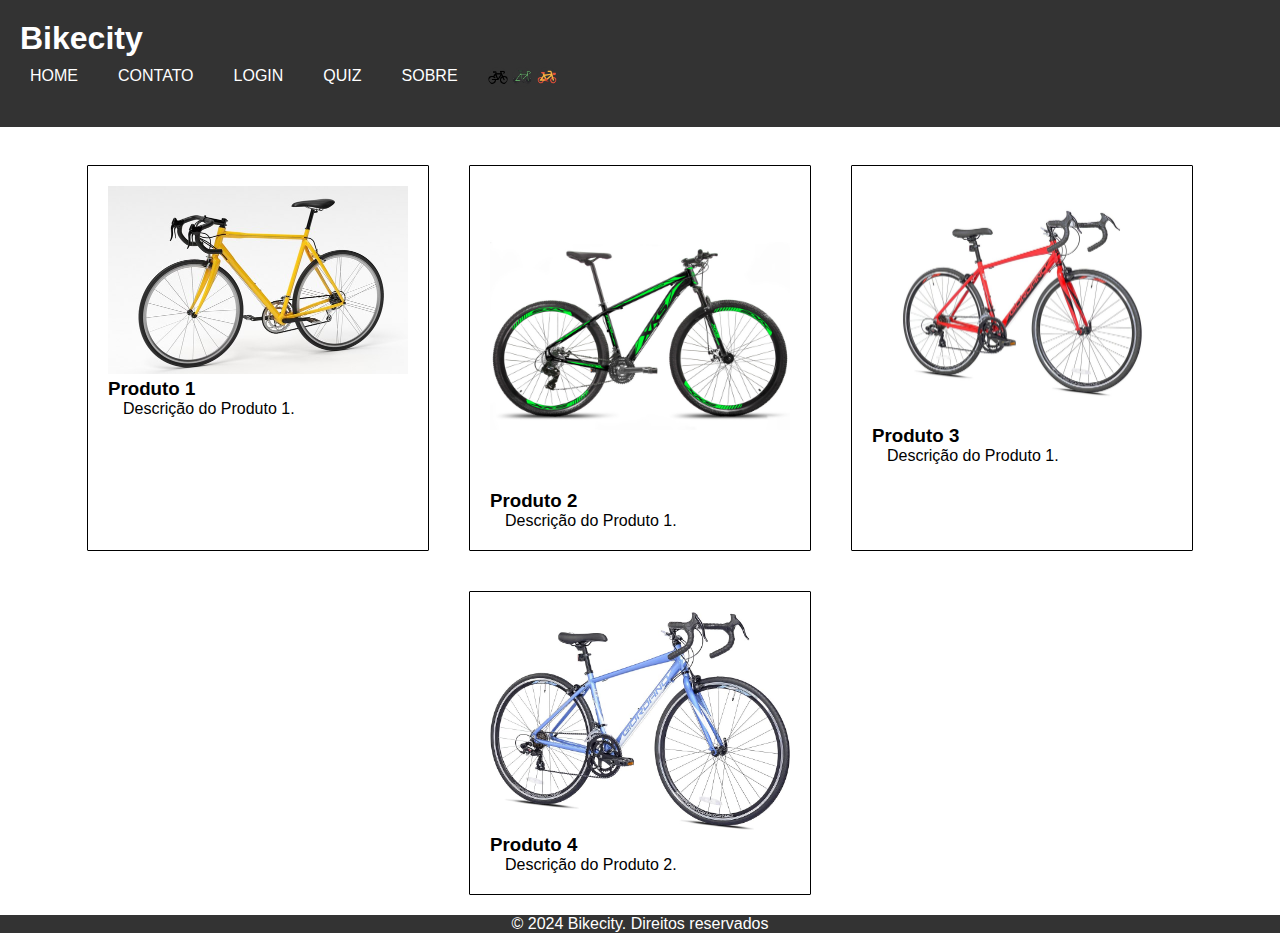
==== index.html @ 52d2f212 "Criando as estruturas basicas das páginas html" ====
<!DOCTYPE html>
<html lang="pt-br">
<head>
    <meta charset="UTF-8">
    <meta name="viewport" content="width=device-width, initial-scale=1.0">
    <title>Bikecity</title>
</head>
<body>
    
</body>
</html><!DOCTYPE html>
<html lang="pt-br">
<head>
    <meta charset="UTF-8">
    <meta name="viewport" content="width=device-width, initial-scale=1.0">
    <title>Bikecity</title>
    <link rel="stylesheet" href="./src/css/style.css">
</head>
<body>
    <header>
        <h1>Bikecity</h1>
        <nav>
            <ul>
                <li><a href="index.html">HOME</a></li>
                <li><a href="contato.html">CONTATO</a></li>
                <li><a href="login.html">LOGIN</a></li>
                <li><a href="quiz.html">QUIZ</a></li>
                <li><a href="sobre.html">SOBRE</a></li>
                <img src="./src/img/icon1.png" alt="opção 1" class="cor" onclick="trocar('black')">
                <img src="./src/img/icon2.png" alt="opção 2" class="cor" onclick="trocar('rgb(0, 63, 0)')">
                <img src="./src/img/icon3.png" alt="opção 2" class="cor" onclick="trocar('rgb(128, 83, 0)')">
            </ul>
        </nav>
    </header>
    <section id="banner">
        <img id="imgbanner">
     </section>
    <main>
        <div class="product-container">
            <div class="product-card">
                <img src="./src/img/bike1.jpg" alt="Produto 1">
                <h3>Produto 1</h3>
                <p>Descrição do Produto 1.</p> 
            </div>       
            <div class="product-card">
                <img src="./src/img/bike2.jpg" alt="Produto 2">
                <h3>Produto 2</h3>
                <p>Descrição do Produto 1.</p>
            </div>
            <div class="product-card">
                <img src="./src/img/bike3.jpg" alt="Produto 3">
                <h3>Produto 3</h3>
                <p>Descrição do Produto 1.</p>
            </div>
            <div class="product-card">
                <img src="./src/img/bike4.jpg" alt="Produto 4">
                <h3>Produto 4</h3>
                <p>Descrição do Produto 2.</p>
            </div>
    
        </div>  



    </main>
    <footer>
        <p>&copy; 2024 Bikecity. Direitos reservados</p>
    </footer>

    <!--CHAMA O JAVASCRIPT-->
    <script src="./src/script/home.js"></script>
</body>
</html>
---- src/css/style.css ----
/*CONFIG. GERAIS*/

*{
    margin:0;
    padding: 0;
}
body{
    background-color: #fff;
    font-family: Arial, sans-serif;
}
h1{
    color: white;
}
header{
    width: 100%;
    background-color: #333;
    padding: 20px;
}
nav{
    width: 100%;
    height: 50px;
    background-color: #333;
}
nav ul{
    list-style-type: none;
    margin: 0;
    padding: 0;
}
nav ul li{
    display: inline;
    margin-right: 20px;
    float: left;
}
nav a{
    padding: 10px;
    text-decoration: none;
    text-transform: uppercase;
    display: flex;
    justify-content: center;
    color:white

}
.cor{
    width: 20px;
    height: 20px;
    border-radius: 50px;
    margin-top: 10px;
    background: #333;
}
.cor:hover{
    background: white;
}
footer {
    background-color: #333;
    color: white;
    text-align: center;
    bottom: 0;
    width: 100%;
}

p{
    margin-left: 5%;
    margin-right: 5%;
}
#h2sobre{
    margin-left: 5%;
    margin-right: 5%;
}

/*CONFIG. SLIDESHOW*/
#imgbanner{
    width: 500px;
    margin-left: 30%;
}
section{
    background-color: white;
}

.slideshow-container {
    width: 10px;
    height: 10px;
    position: center;
    margin: auto;
}

.mySlides {
    display: none;
}

/*CONFIG. PRODUTOS*/

.product-container {
    display: flex;
    flex-wrap: wrap;
    justify-content: center;
}

.product-card {
    width: 300px;
    margin: 20px;
    padding: 20px;
    border: 1px solid black;
    border-radius: 1px;
    text-align: bottom;
}

.product-card img {
    max-width: 100%;
    height: auto;
}
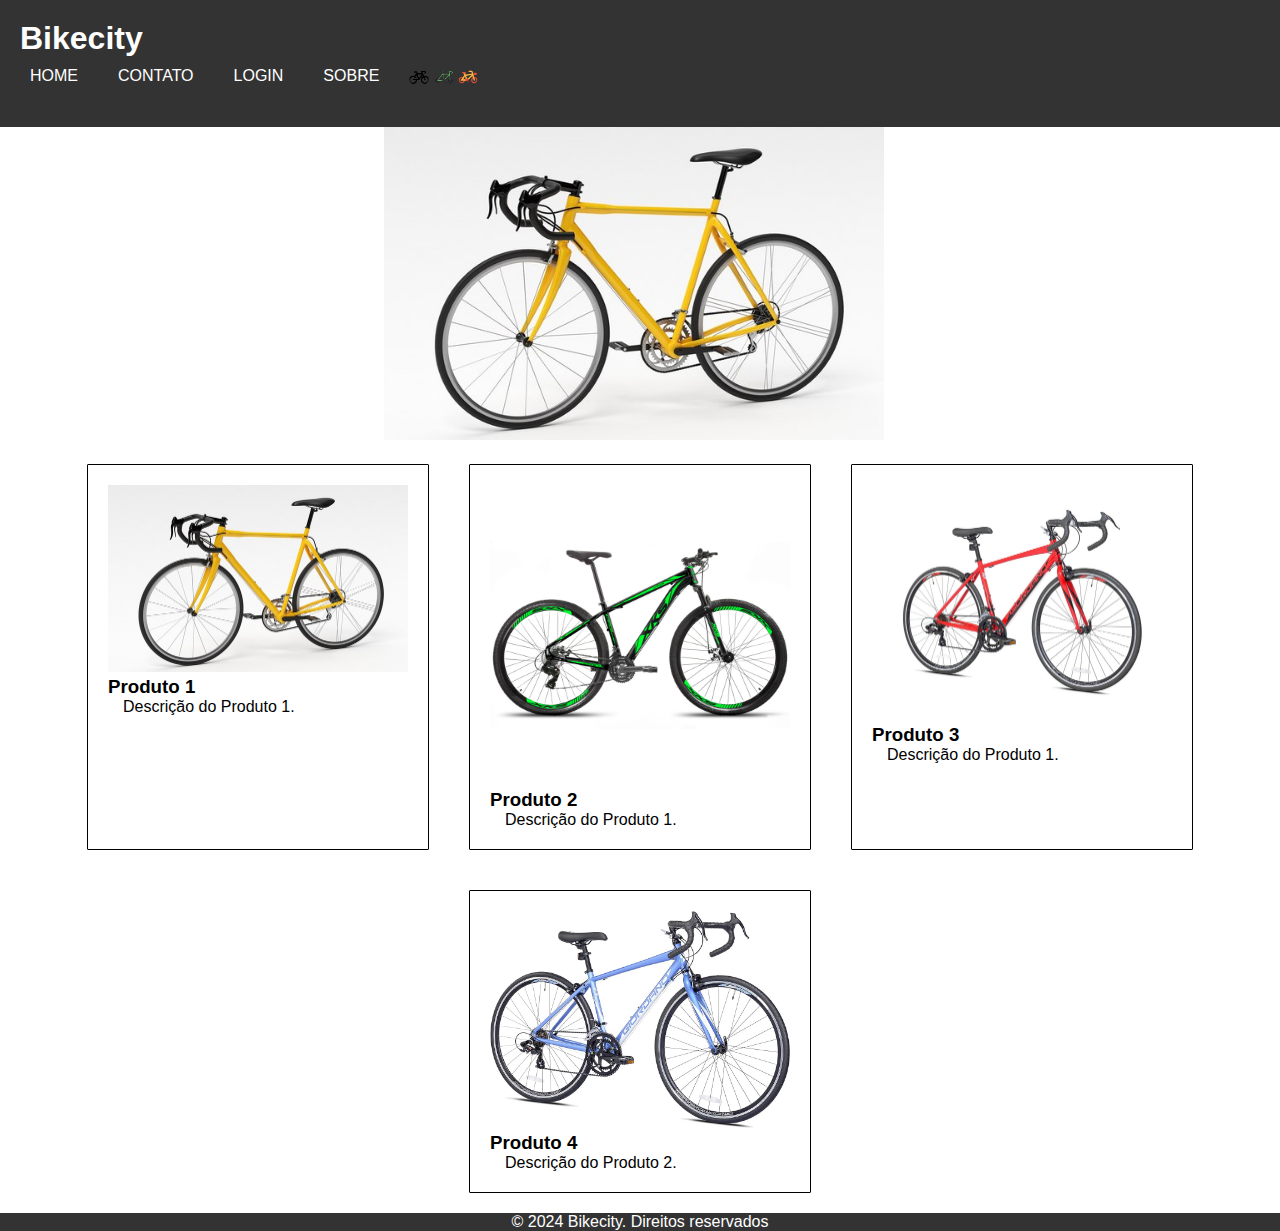
==== commit 03356442: "Removendo do cabeçalho o link para o quiz" ====
--- a/index.html
+++ b/index.html
@@ -24,7 +24,6 @@
                 <li><a href="index.html">HOME</a></li>
                 <li><a href="contato.html">CONTATO</a></li>
                 <li><a href="login.html">LOGIN</a></li>
-                <li><a href="quiz.html">QUIZ</a></li>
                 <li><a href="sobre.html">SOBRE</a></li>
                 <img src="./src/img/icon1.png" alt="opção 1" class="cor" onclick="trocar('black')">
                 <img src="./src/img/icon2.png" alt="opção 2" class="cor" onclick="trocar('rgb(0, 63, 0)')">
--- a/src/css/style.css
+++ b/src/css/style.css
@@ -107,4 +107,23 @@
 .product-card img {
     max-width: 100%;
     height: auto;
+}
+
+#contato{
+    font-size: 20px;
+    margin-top: 20px;
+    margin-left: 20px;
+    margin-bottom: 330px;
+}
+
+.um{
+    font-size: 20px;
+}
+
+#dois{
+    margin-top: 400px;
+}
+
+#tres{
+    margin-left: 150px;
 }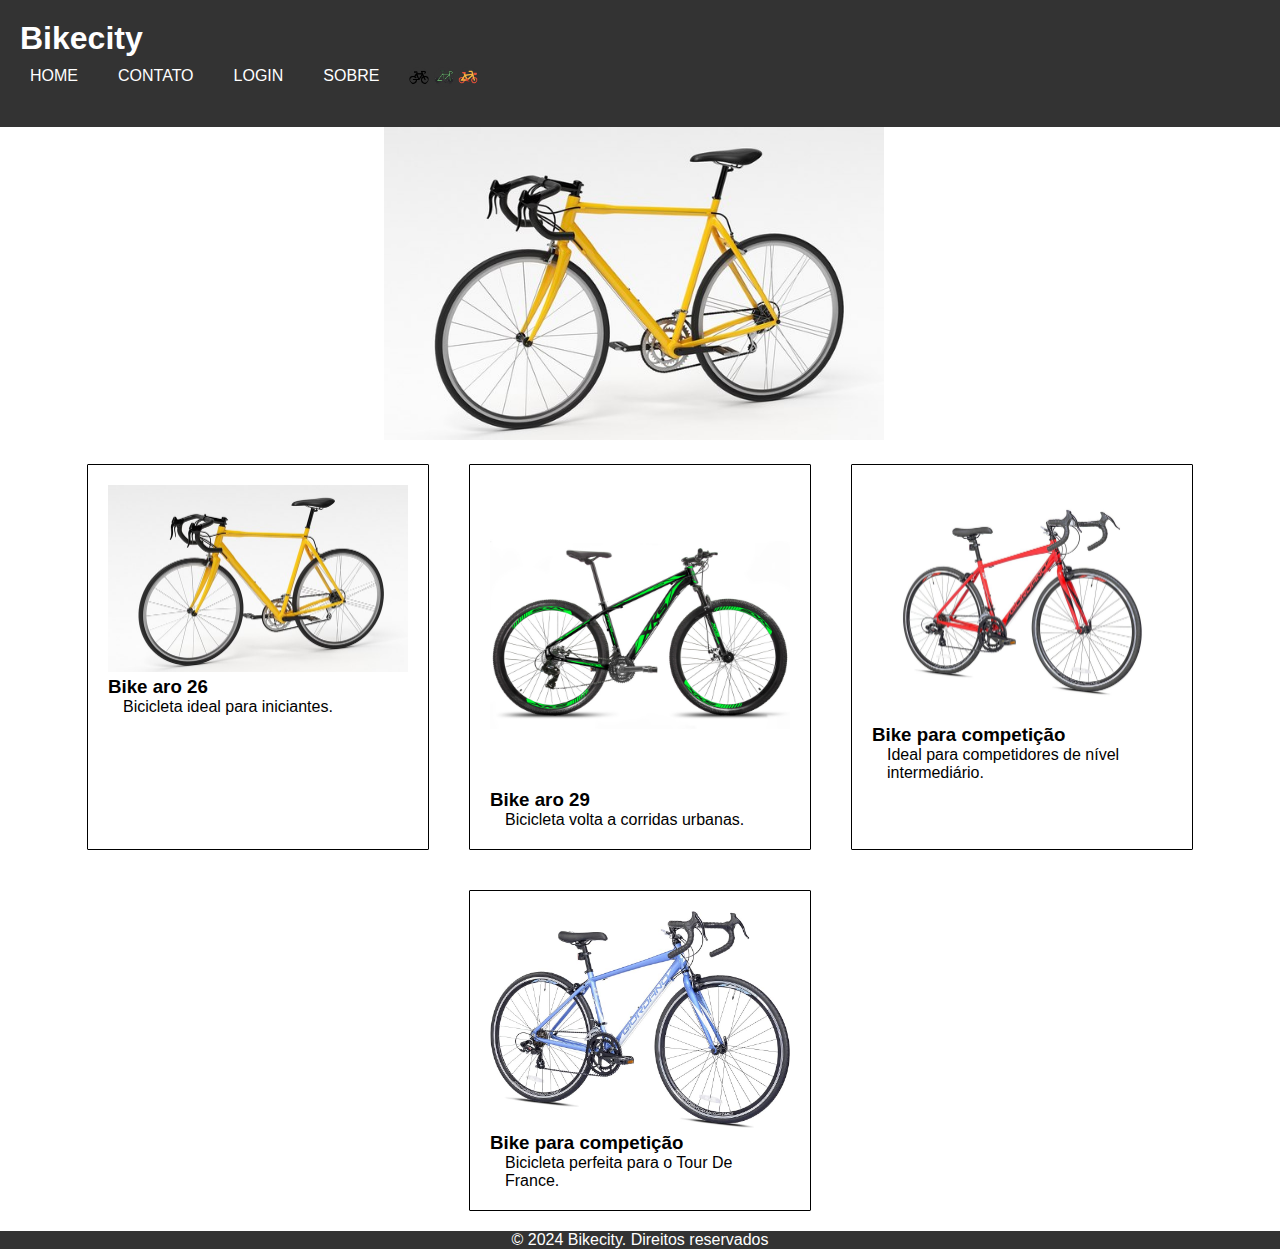
==== commit 2fc45c6e: "Mudando a descrição dos produtos" ====
--- a/index.html
+++ b/index.html
@@ -25,36 +25,36 @@
                 <li><a href="contato.html">CONTATO</a></li>
                 <li><a href="login.html">LOGIN</a></li>
                 <li><a href="sobre.html">SOBRE</a></li>
-                <img src="./src/img/icon1.png" alt="opção 1" class="cor" onclick="trocar('black')">
-                <img src="./src/img/icon2.png" alt="opção 2" class="cor" onclick="trocar('rgb(0, 63, 0)')">
-                <img src="./src/img/icon3.png" alt="opção 2" class="cor" onclick="trocar('rgb(128, 83, 0)')">
+                <img src="./src/img/icon1.png" alt="opção 1" class="cor" onclick="trocar('lightslategray')">
+                <img src="./src/img/icon2.png" alt="opção 2" class="cor" onclick="trocar('lightgreen')">
+                <img src="./src/img/icon3.png" alt="opção 2" class="cor" onclick="trocar('rgb(240, 175, 128)')">
             </ul>
         </nav>
     </header>
     <section id="banner">
         <img id="imgbanner">
-     </section>
+    </section>
     <main>
         <div class="product-container">
             <div class="product-card">
                 <img src="./src/img/bike1.jpg" alt="Produto 1">
-                <h3>Produto 1</h3>
-                <p>Descrição do Produto 1.</p> 
+                <h3>Bike aro 26</h3>
+                <p>Bicicleta ideal para iniciantes.</p> 
             </div>       
             <div class="product-card">
                 <img src="./src/img/bike2.jpg" alt="Produto 2">
-                <h3>Produto 2</h3>
-                <p>Descrição do Produto 1.</p>
+                <h3>Bike aro 29</h3>
+                <p>Bicicleta volta a corridas urbanas.</p>
             </div>
             <div class="product-card">
                 <img src="./src/img/bike3.jpg" alt="Produto 3">
-                <h3>Produto 3</h3>
-                <p>Descrição do Produto 1.</p>
+                <h3>Bike para competição</h3>
+                <p>Ideal para competidores de nível intermediário.</p>
             </div>
             <div class="product-card">
                 <img src="./src/img/bike4.jpg" alt="Produto 4">
-                <h3>Produto 4</h3>
-                <p>Descrição do Produto 2.</p>
+                <h3>Bike para competição</h3>
+                <p>Bicicleta perfeita para o Tour De France.</p>
             </div>
     
         </div>  
